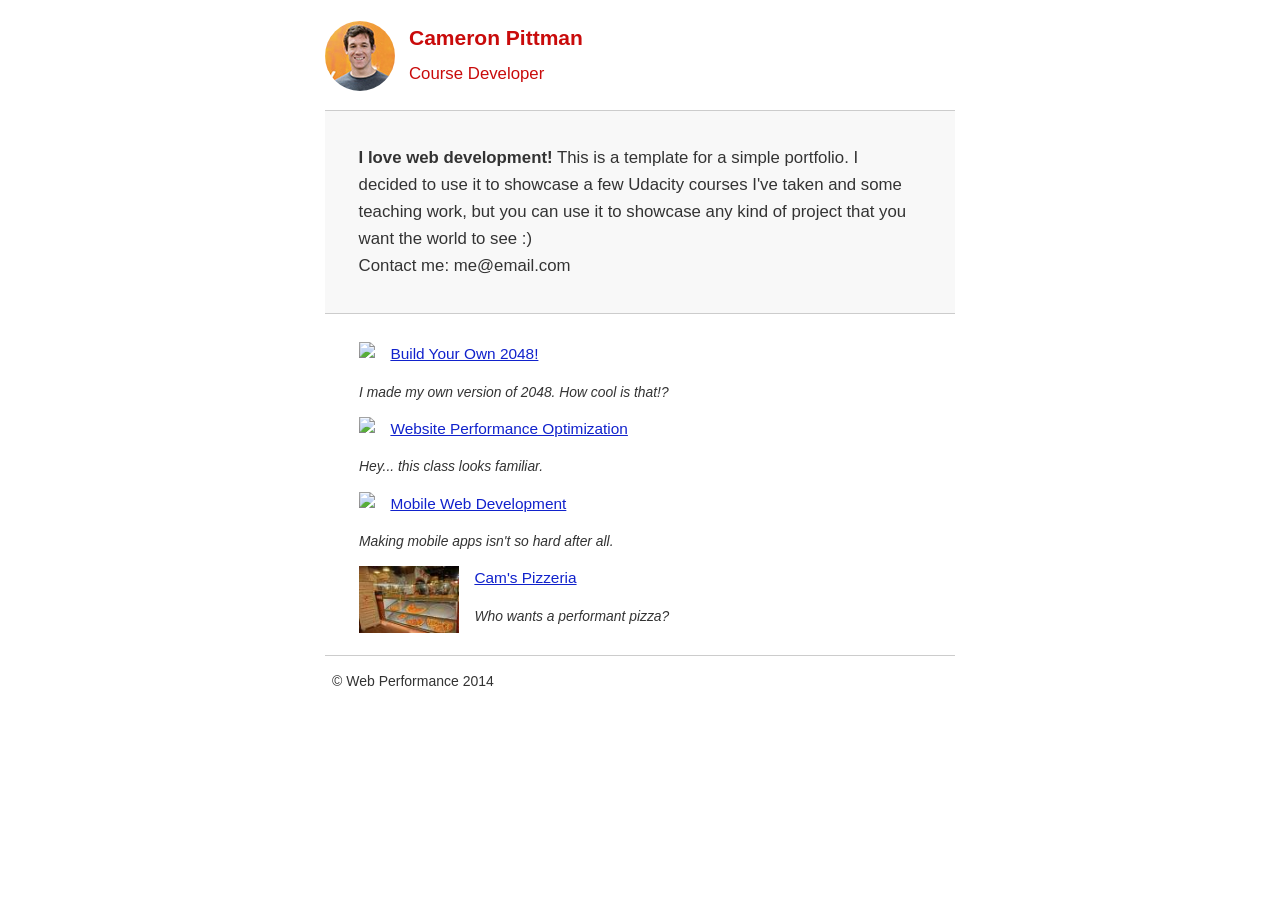
==== index-non-minified.html @ dc67f95c "Added minified index.html" ====
<!DOCTYPE html>
<html lang="en">
  <head>
    <meta charset="utf-8">
    <meta name="viewport" content="width=device-width, initial-scale=1">
    <meta name="description" content=" FILL ME IN ">
    <meta name="author" content=" FILL ME IN ">
    <title>Cameron Pittman: Portfolio</title>

    <!-- New speeds are:
                        Mobile: 95/100
                        Desktop: 97/100 
    -->

    <!-- CSS render blocking unnecessary unless printing; adding media type to ignore -->
    <link href="css/print.css" rel="stylesheet" media="print">

    <!-- Inlining CSS for speed improvement...could be minified for very slight improvement -->

    <style>

      html {
          font-size: 100%;
          overflow-y: scroll;
          -webkit-tap-highlight-color: rgba(0,0,0,0);
          -ms-text-size-adjust: 100%;
          -webkit-text-size-adjust: none;
      }
      body { margin: 0; font-size: 14px; line-height: 1.61; font-weight: 400; }
      body, button, input, select, textarea { font-family: 'Open Sans', sans-serif; color: #333; }

      a { color: #12C; }
      a:visited { color: #61C; }
      a:focus { outline: thin dotted; }
      a:hover, a:active { color: #c00; outline: 0; }

      b, strong { font-weight: bold; }
      pre, code { font-family: monospace, monospace; font-size: 1em; }
      ul, ol { margin: 1em 0; padding: 0 0 0 20px; }
      img { border: 0; max-width: 100%; }

      body { background: #fff; }
      header, footer, .container { max-width: 45em; margin: 0 auto; }

      header { padding: 0 0.5em; color: #C90B0B; }
      header img { border-radius: 40px; float: left; }
      header p { font-size:1.5em; font-weight: bold; padding-left: 4em;}
      header p span { font-size: 0.8em; font-weight: normal;}

      .hero { padding: 2em; background-color: #f8f8f8; font-size:1.2em;
          border-bottom: 1px solid #ccc;
          border-top: 1px solid #ccc;
      }

      .content { padding: 1em 1em; }
      .content li { list-style-type: none; font-size: 1.1em;}
      li img { float:left; padding-right: 1em; }
      li p { font-size: 0.9em; font-style: italic; }

      footer {
          padding: 0 0.5em;
          border-top: 1px solid #ccc;
      }
      footer span { float: right; font-style: italic; }

      /* Smartphones (portrait) */
      @media only screen and (max-width: 480px) {
          body { font-size: 12px;}
          header p { padding-left: 4.5em;}
      }

    </style>

    <!-- async to avoid blocking -->
    <script async src="js/perfmatters.js"></script>

  </head>

  <body>
    <header>
      <a href="/"><img src="img/profilepic.jpg"></a>
      <p>Cameron Pittman<br><span>Course Developer</span></p>
    </header>

    <div class="container">
      <div class="hero">
        <strong>I love web development!</strong> This is a template for a simple portfolio. I decided to use it to showcase a few Udacity courses I've taken and some teaching work, but you can use it to showcase any kind of project that you want the world to see :) <br> Contact me: me@email.com
      </div>

      <div class="content">
        <ul>
          <li>
            <img src="https://lh4.ggpht.com/kJEnfqhPvtm4m3EneSZ4fWYGS8lW4YNhEjk6zPkyrQaBUHc-2Y_ElDic99NHI0h-UBLXVbRCjFybFvrWxdk=s100">
            <a href="project-2048.html">Build Your Own 2048!</a>
            <p>I made my own version of 2048. How cool is that!?</p>
          </li>

          <li>
            <img src="https://lh6.ggpht.com/f_0W8h__3G99CWTjnMjD8BUKm7yp2-wJyApLtTwFoFtlal2ULf_JgHIsOQq2NiYfKOdMlXlMHDKNo5XVZLs=s100">
            <a href="project-webperf.html">Website Performance Optimization</a>
            <p>Hey... this class looks familiar.</p>
          </li>

          <li>
            <img src="https://lh5.ggpht.com/IKdCmTWn8a2nMhlwMYzryvzRN5CUZAOBr4tDrEAbszV7TIFe9pRAInA4kkYcgTXwrifJsBEsq1agTueuu-g=s100">
            <a href="project-mobile.html">Mobile Web Development</a>
            <p>Making mobile apps isn't so hard after all.</p>
          </li>

          <li>
            <img style="width: 100px;" src="img/pizzeria.jpg">
            <a href="views/pizza.html">Cam's Pizzeria</a>
            <p>Who wants a performant pizza?</p>
          </li>
        </ul>
    </div>

    <footer>
      <p>&copy; Web Performance 2014 <span id="crp-stats"></span></p>
    </footer>
  </body>

  <!-- Loading web fonts after page is loaded. -->
  <script src="https://ajax.googleapis.com/ajax/libs/webfont/1.5.18/webfont.js"></script>
  <script>
      WebFont.load({
        google: {
          families: ['Open Sans:400,700']
      }
  });
  </script>
  
  <!-- Running Google Analytics script after page is loaded to avoid blocking -->
  <script>
      (function(w,g){w['GoogleAnalyticsObject']=g;
          w[g]=w[g]||function(){(w[g].q=w[g].q||[]).push(arguments)};w[g].l=1*new Date();})(window,'ga');

      // TODO: replace with your Google Analytics profile ID.
      ga('create', 'UA-XXXX-Y');
      ga('send', 'pageview');
  </script>

</html>
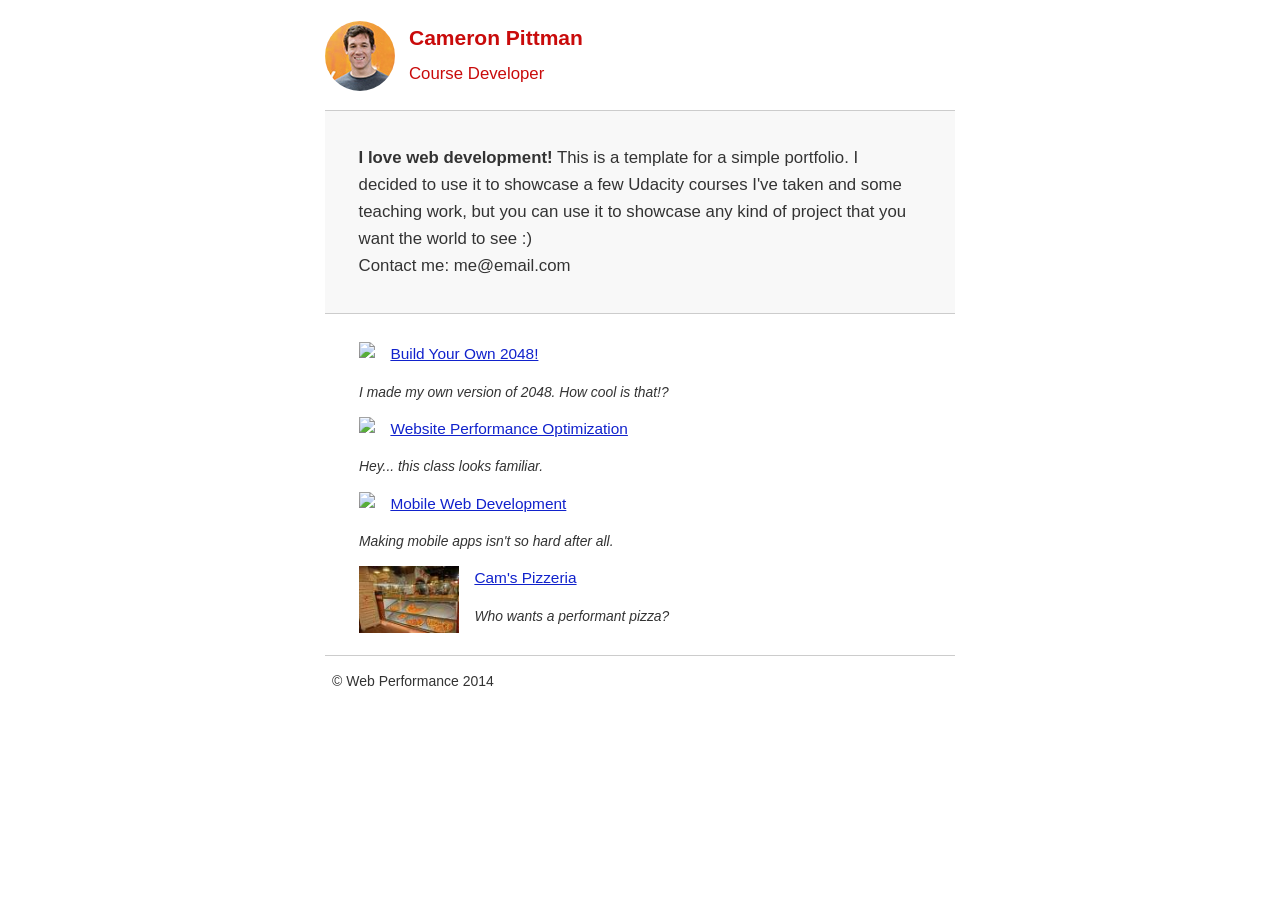
==== commit 1606d03a: "Added minified index.html Relabelled original index.html to non-minified and added minified version." ====
--- a/index-non-minified.html
+++ b/index-non-minified.html
@@ -8,8 +8,8 @@
     <title>Cameron Pittman: Portfolio</title>
 
     <!-- New speeds are:
-                        Mobile: 95/100
-                        Desktop: 97/100 
+                        Mobile: 89-95/100
+                        Desktop: 93-97/100 
     -->
 
     <!-- CSS render blocking unnecessary unless printing; adding media type to ignore -->
